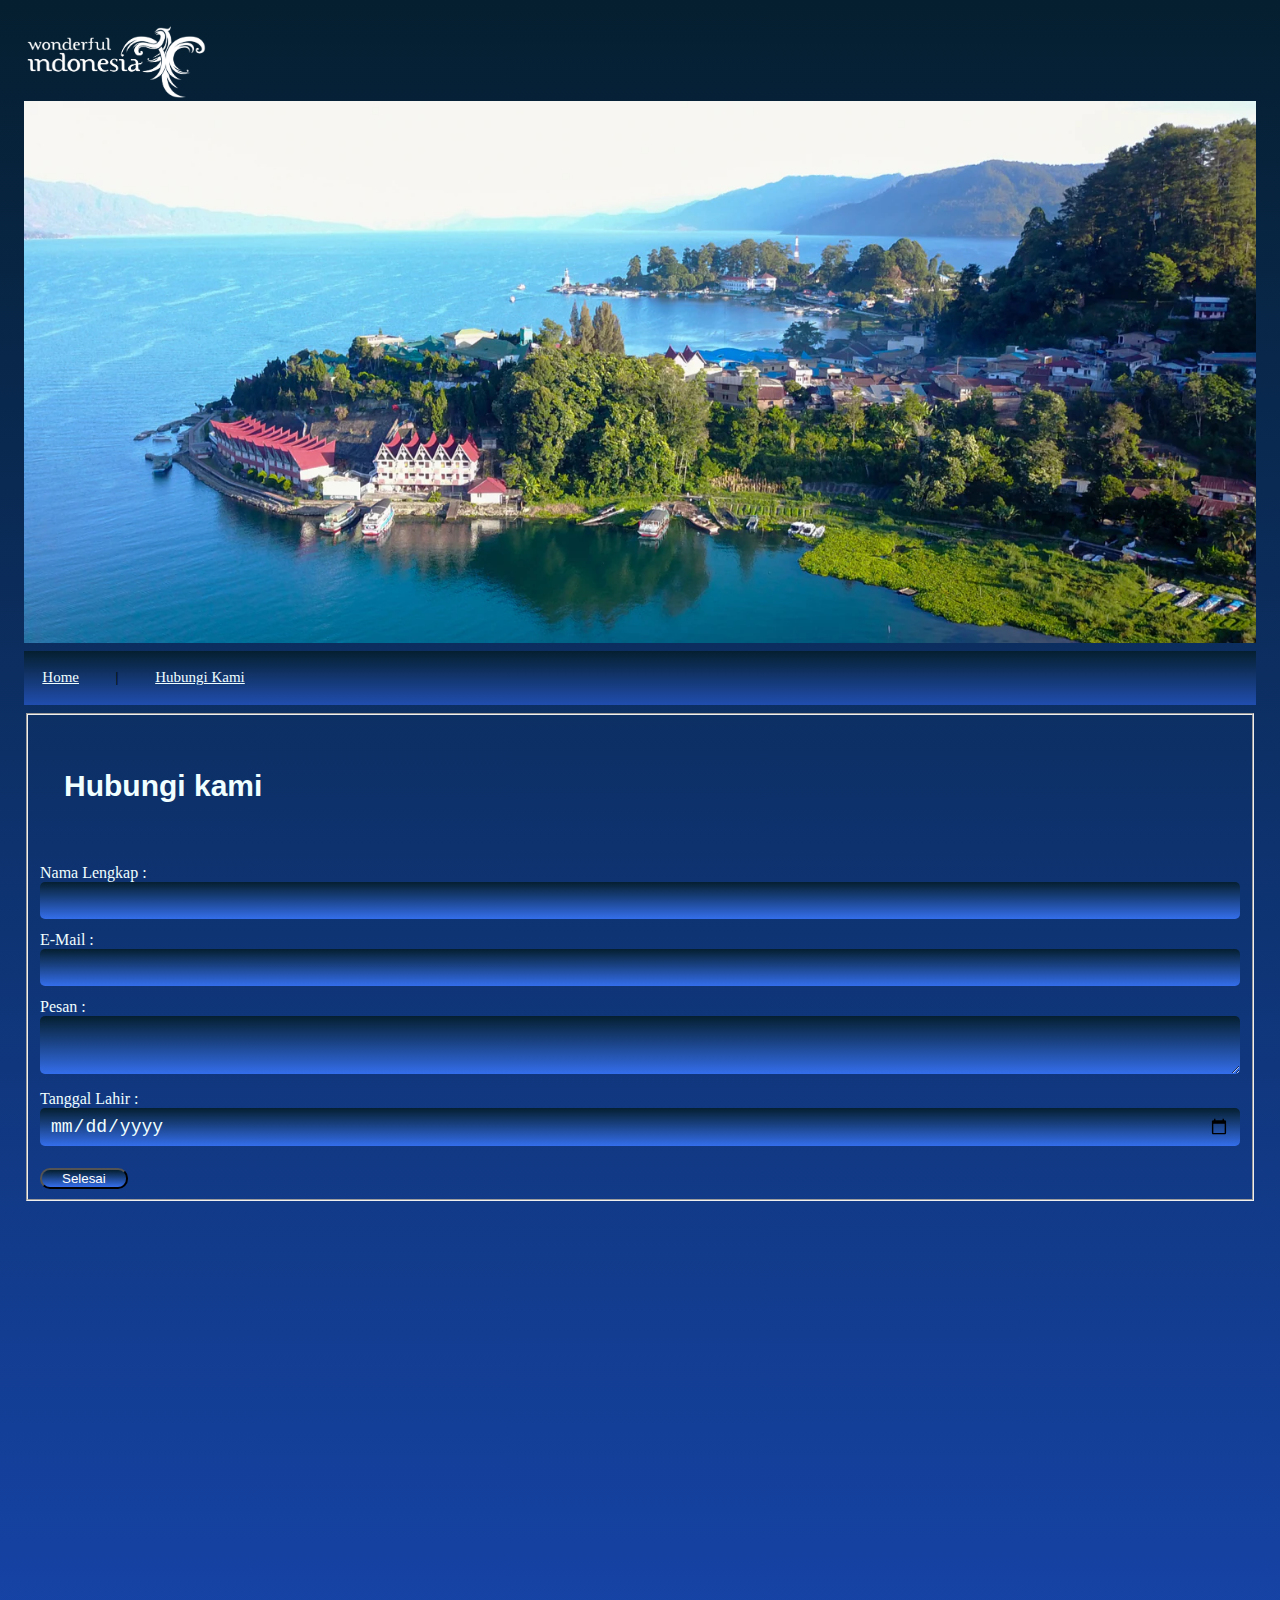
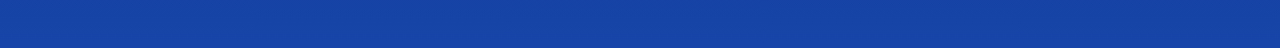
==== hubungi.html @ f2aa7da0 "10/3 (2)" ====
<!DOCTYPE html>
<html lang="en">
<head>
    <meta charset="UTF-8">
    <meta name="viewport" content="width=device-width, initial-scale=1.0">
    <title>Responsive web</title>

    <link rel="stylesheet" href="style.css">
<body>
    <header>
        <div class = "jumbotron">
            <img class="header-logo" src="Gambar/logo.webp" alt="Garuda Indonesia">
        </div>
        <div>
            <img class="header-home" src="Gambar/homepage.webp" alt="">
        </div>
    </header>

    
    <nav>
        <div class="nav-container">
        <a href="index.html">Home</a> | <a href="hubungi.html">Hubungi Kami</a>
        </div>
    </nav>

    <form>
        <fieldset>
    <div class = "test text-white text-content" >
        <div>
            <h2>Hubungi kami</h2>
        </div>
    </div>

         <section>
            <div class="form-group text-white">
                Nama Lengkap : <input type="text">
            </div>
            <div class="form-group text-white">
                E-Mail : <input type="email" placeholder="E-mail">
            </div>
            <div class="text-white">
                Pesan :<textarea class="text-white textarea" id=""></textarea>
            </div>
            <div class="form-group text-white">
                Tanggal Lahir : <input type="date" name="tgl" id="">
            </div>
            <button class="btn-kirim" type="button">Selesai</button>
        </section>
    </fieldset>
</form>


<iframe width="100%" height="415" src="https://www.youtube.com/embed/y3Qvhfp-F98" title="YouTube video player" frameborder="0" allow="accelerometer; autoplay; clipboard-write; encrypted-media; gyroscope; picture-in-picture" allowfullscreen></iframe>
---- style.css ----
*{
    box-sizing: border-box;
}
body {
    min-height: 50vh;
    background: linear-gradient(#051f30,#1644a8);
}

img{
    width: 100%;
}
.Header-size{
    display: flex;
    text-align: center;
    background: linear-gradient(#051f30,#0c2763);
}

.header-logo{
    width: 15%;
    display: flex;
    align-items: center;
}

.header-home{
    width: 100%;
    display: flex;
    align-items: center;
}

h2 {
   font-size: 30px;
   font-family: 'Segoe UI', Tahoma, Geneva, Verdana, sans-serif; 
}

.container{
    display: flex;
    flex-wrap: wrap;
}

.item{
    flex-grow: 1;
    flex-basis: 200;
}

.text-content{
    display: flex;
    flex: auto;
    width: 100%;
    padding: 2%;
    gap: 2%;
}

.text-white{
    color: azure;
    font-family: serif;
}


.nav-container{
    background: linear-gradient(#051f30,#214eaf);
    display: flex;
    flex: auto;
    padding: 0.5%;
    gap: 2%;
    align-items: center;
    font-size: 15px; 
}

.a {
    text-decoration: none;
}

nav a{
    color: azure;
    padding: 1%;
}

nav a:hover{
    background-color: #3f658d;
    border-radius: 10%;
    transition:0.3s all;
}

.jumbotron{
    display: flex;
    flex: auto;
    flex-direction: column;
    justify-content: center;
    text-align: center;
}

.visual img {
    border-radius: 10%;
}

/* tablet */
@media screen and (min-width : 600px) {
    body {
        display: grid;
        flex: auto;
        flex-direction: column;
        gap: 8px;
        border-radius: 10px;
    }
    .visual{
        padding: 10px;
        display: flex;
        width: 50%;
        float: left;
        text-align: left;
    }
}


/* desktop */
@media screen and (min-width : 992px) {
    body {
        display: grid;
        flex: auto;
        flex-direction: column;
        padding: 1rem;
        gap: 8px;
        
    }
    .visual {
        padding: 10px;
        display: grid;
        width: 25%;
        float: left;
        text-align: left;
      

    }
}

.section {
    display: flex;
    justify-content: center;
    align-items: center;
    width: 100%;
    height: 100vh;
    flex-flow: column;
}

.form-group{
    position: relative;
    margin: 12px 0;
}

.form-group input {
    padding: 8px 10px;
    font-size: 18px;
    border-radius: 5px;
    border: rgba(29, 99, 230, 0.5);
    background: linear-gradient(#051f30,#346eeb);
    transition: 0.15s all ease;
    color: azure;
    width: 100%;
}

.textarea {
    padding: 8px 10px;
    font-size: 18px;
    border-radius: 5px;
    border: rgba(29, 99, 230, 0.5);
    background: linear-gradient(#051f30,#346eeb);
    transition: 0.15s all ease;
    color: azure;
    width: 100%;
}

.form-group input::placeholder{
    color: transparent;
}

.btn-kirim{
    margin-top: 10px;
    background: linear-gradient(#051f30,#346eeb);;
    padding-left: 20px;
    padding-right: 20px;
    color: white;
    border-radius: 10px;

}
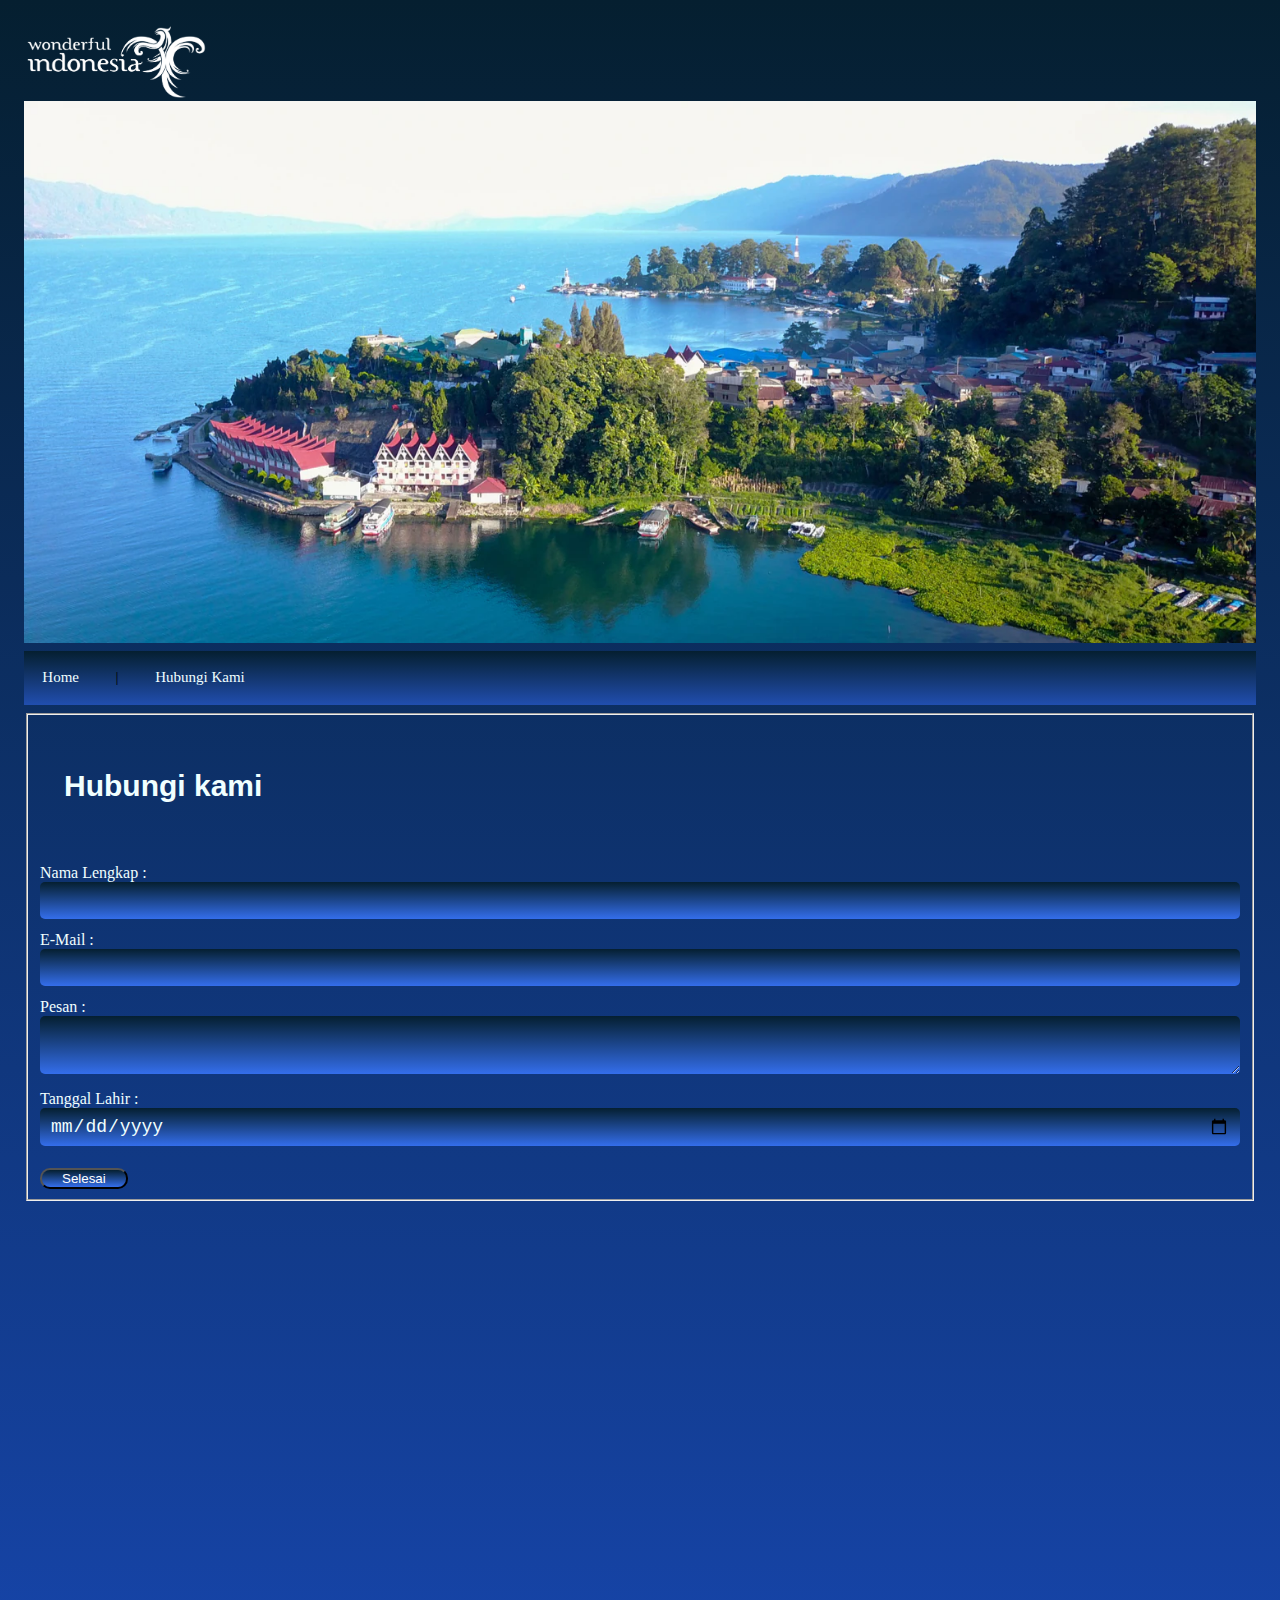
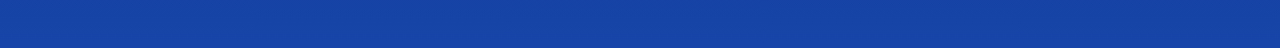
==== commit e09e64db: "10/3 (3)" ====
--- a/hubungi.html
+++ b/hubungi.html
@@ -12,7 +12,7 @@
             <img class="header-logo" src="Gambar/logo.webp" alt="Garuda Indonesia">
         </div>
         <div>
-            <img class="header-home" src="Gambar/homepage.webp" alt="">
+            <img class="header-home" src="Gambar/homepage.webp" alt="home">
         </div>
     </header>
 
--- a/style.css
+++ b/style.css
@@ -66,7 +66,7 @@
     font-size: 15px; 
 }
 
-.a {
+a {
     text-decoration: none;
 }
 
@@ -76,7 +76,7 @@
 }
 
 nav a:hover{
-    background-color: #3f658d;
+    background-color: #3e74ad;
     border-radius: 10%;
     transition:0.3s all;
 }
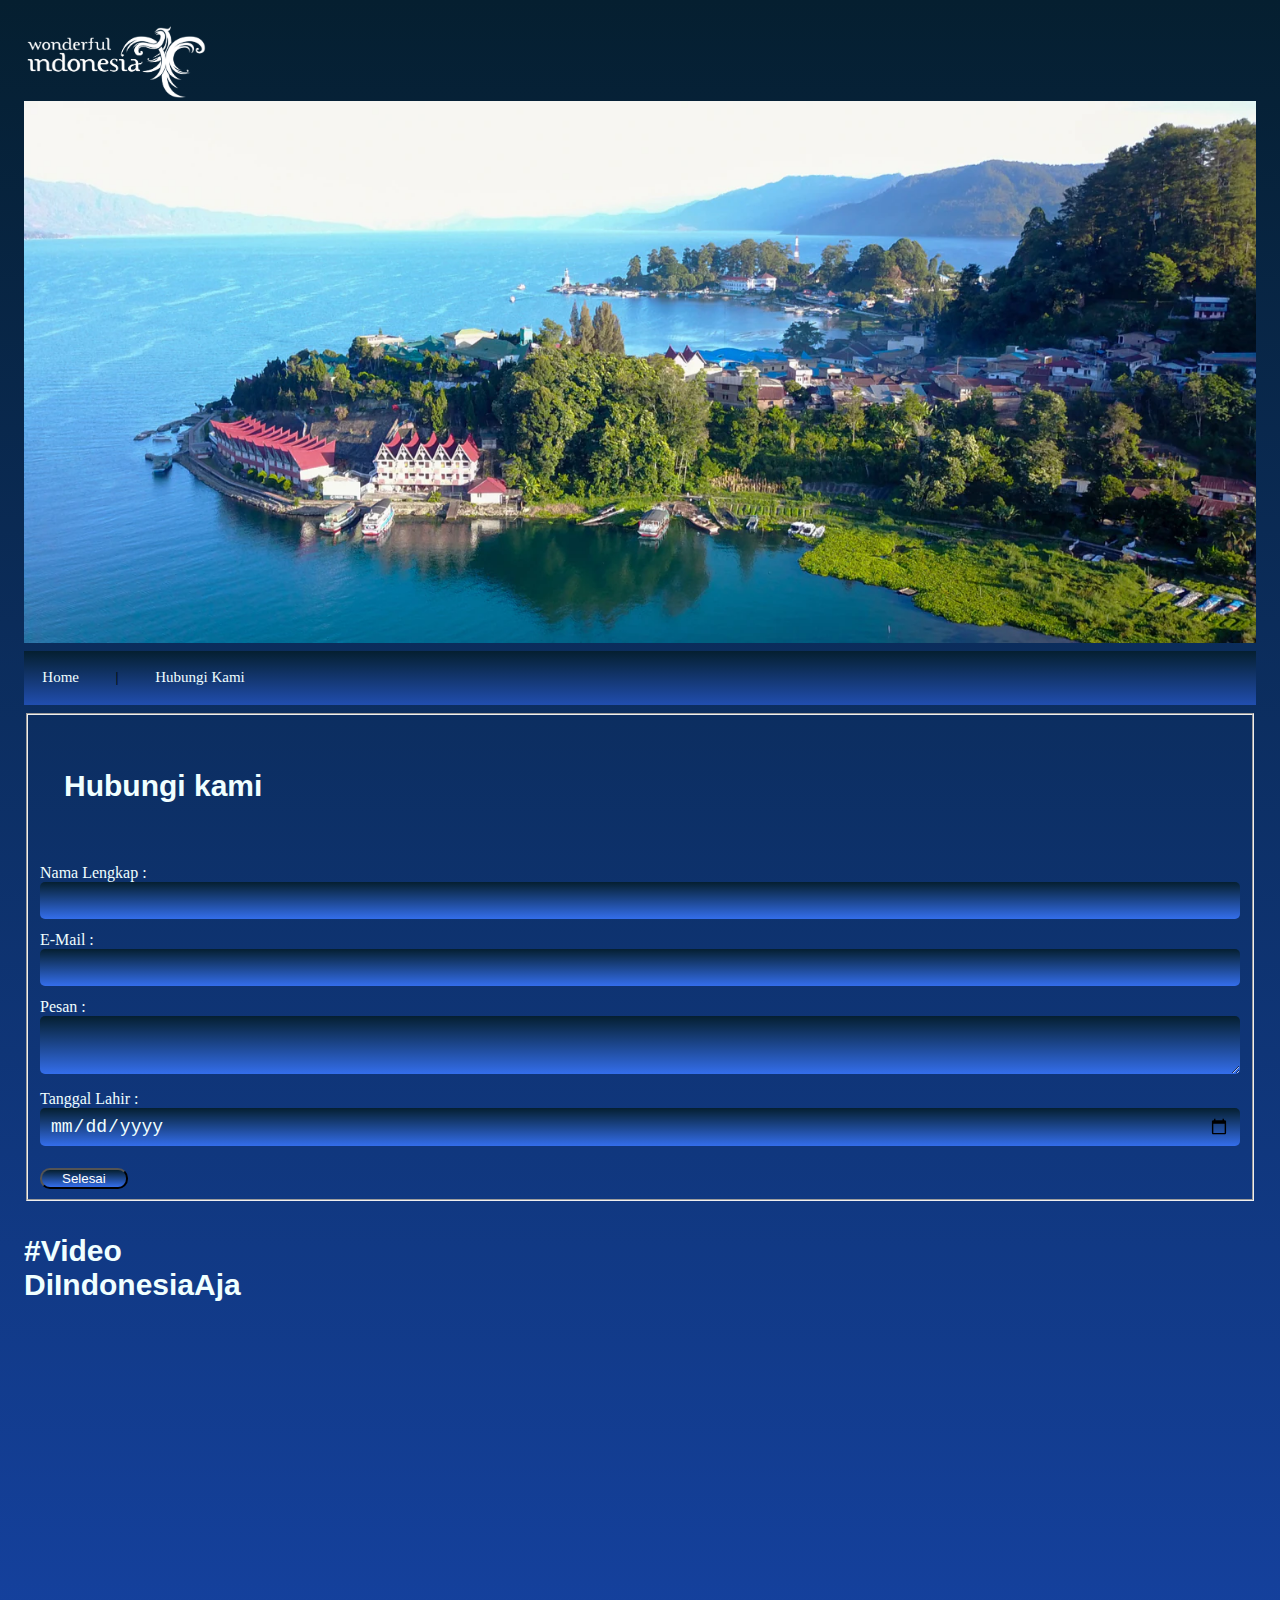
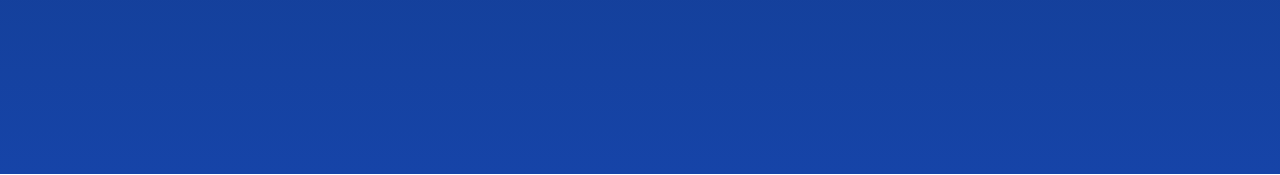
==== commit 0d3fa07f: "10/3 (4)" ====
--- a/hubungi.html
+++ b/hubungi.html
@@ -49,5 +49,6 @@
     </fieldset>
 </form>
 
-
+<h2>#Video <br>
+    DiIndonesiaAja</h2>
 <iframe width="100%" height="415" src="https://www.youtube.com/embed/y3Qvhfp-F98" title="YouTube video player" frameborder="0" allow="accelerometer; autoplay; clipboard-write; encrypted-media; gyroscope; picture-in-picture" allowfullscreen></iframe>--- a/style.css
+++ b/style.css
@@ -28,6 +28,7 @@
 }
 
 h2 {
+    color: azure;
    font-size: 30px;
    font-family: 'Segoe UI', Tahoma, Geneva, Verdana, sans-serif; 
 }
